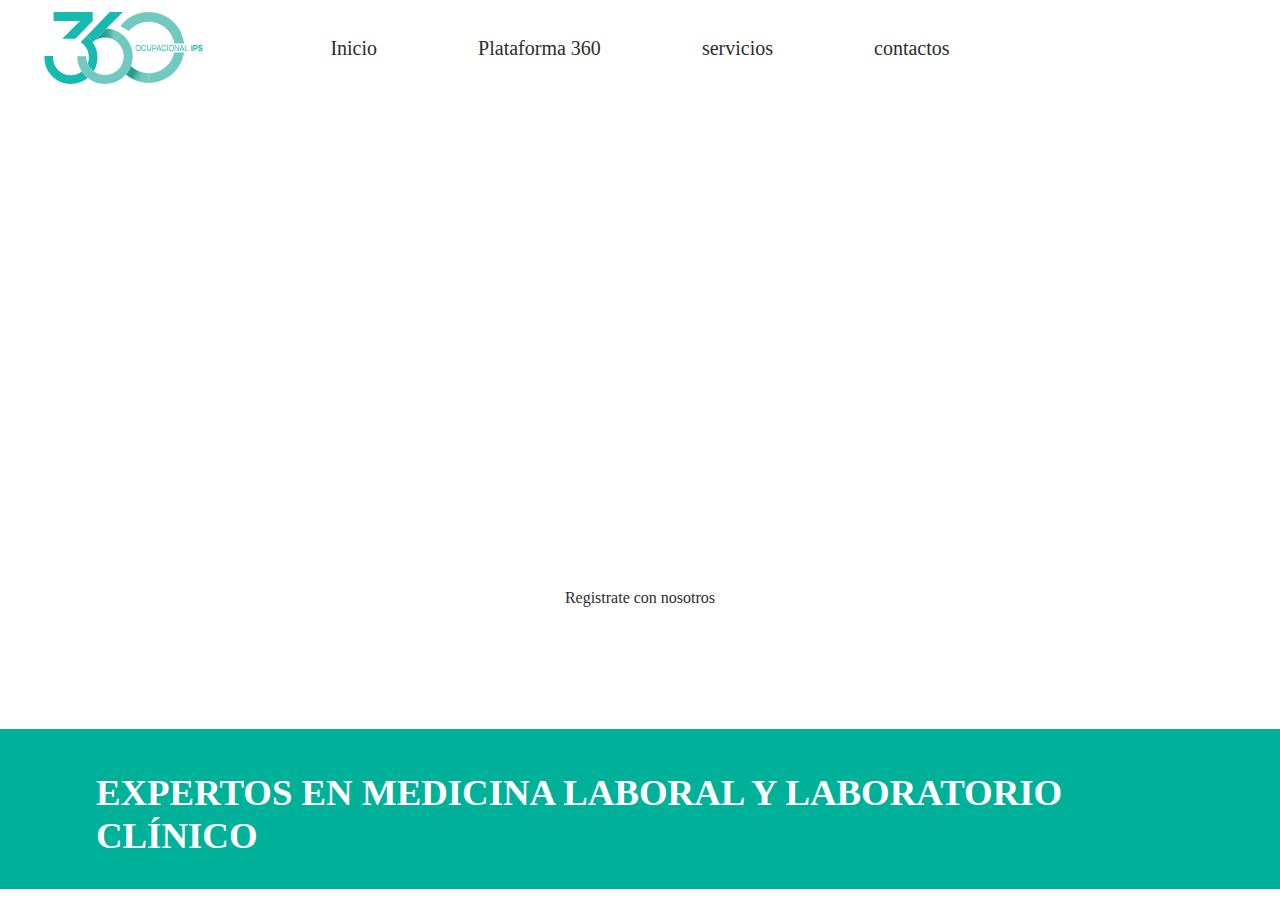
==== index.html @ 20eee3a9 "im" ====
<!DOCTYPE html>
<html lang="en">

<head>
    <meta charset="UTF-8">
    <meta name="viewport" content="width=device-width, initial-scale=1.0">
    <title>Document</title>
    <link rel="stylesheet" href="./css/index.css">
    <meta name="description"
        content="Protegemos la salud de tu equipo con expertos en salud laboral, creando empresas más seguras y productivas.">
    <link rel="shortcut icon" href="./public/img/Logo.webp" type="image/x-icon">
</head>

<body>
    <header id="conte_menu">
        <div id="menu">
            <a id="logo" href="">
                <img src="./public/svg/360-ips.svg" alt="ir a la pagina de">
            </a>
            <ul id="nav-menu">
                <li><a href="./index.html" aria-label="Ingresa al incio" title="Ingresa al incio">Inicio</a></li>
                <li><a href="./plataforma360" aria-label="Ingresa a la plataforma 360"
                        title="Ingresa a la plataforma 360">Plataforma 360</a></li>
                <li><a href="./servicios" aria-label="Informate de nuestros servicios"
                        title="Informate de nuestros servicios">servicios</a></li>
                <li><a href="./contactos" aria-label="Contactae con nosotros"
                        title="Contactae con nosotros">contactos</a></li>
            </ul>
        </div>

    </header>
    <main id="main">
        <video autoplay loop mute src="./public/video/360-ips-video.mp4"></video>

        <div class="content">
            <h1>Protegemos la salud de tu equipo con expertos en salud laboral, creando empresas más seguras y
                productivas.</h1>
            <a href="./formulario.html">Registrate con nosotros</a>
            <div id="txt__bottom">
                <h2>EXPERTOS EN MEDICINA LABORAL Y LABORATORIO CLÍNICO</h2>

            </div>
        </div>
    </main>
</body>

</html>
---- css/index.css ----
:root {
    --bg: #00b199;
    --txt: #fff;
    --txt-dark: #2c2c2c;

    /* tamaños */
    --h: 4rem;
}

* {
    padding: 0;
    margin: 0;
    box-sizing: border-box;
    list-style: none;

    a {
        text-decoration: none;
    }
}

#conte_menu {
    height: 6rem;
    display: flex;
    align-items: center;
}

#menu {
    display: grid;
    grid-template-columns: 1fr 2fr 1fr;
    width: 100vw;
    padding: 1rem 1.3rem;

    #logo {
        width: calc(var(--h) + 3rem);
        height: var(--h);
        scale: 1.5;
        margin: 0 45px;

        img {
            height: 100%;
        }
    }

    #nav-menu {
        display: flex;
        justify-content: space-between;
        align-items: center;
        min-width: 30rem;
        width: 100%;
        height: 100%;
        align-items: center;

        li {
            height: 100%;
            display: flex;
            align-items: center;

            a {
                position: relative;
                display: flex;
                height: 2rem;
                align-items: center;
                font: 500 1.25rem "Segoe UI";
                color: var(--txt-dark);

                &::after {
                    position: absolute;
                    content: "";
                    width: 0%;
                    height: 2px;
                    background-color: var(--bg);
                    bottom: 0;
                    transition: .15s ease;
                }

                &:hover {
                    color: var(--bg);

                    &::after {
                        width: 100%;
                    }
                }
            }
        }
    }

    @media screen and (max-width:1000px) {
        #nav-menu {
            grid-area: 1/3;
        }

        @media screen and (max-width:740px) {
            #nav-menu {
                display: none;
            }
        }
    }
}

#main {
    position: relative;
    overflow: hidden;
    height: 89.9vh;
    width: 100%;
}

#main video {

    height: 100%;

}

.content {
    position: absolute;
    top: 0;
    left: 0;
    width: 100%;
    height: 100%;
    display: flex;
    flex-direction: column;
    justify-content: center;
    align-items: center;
    padding: 4rem;
    color: #fff;


    >h1 {
        font: 700 1.8rem "Segoe UI";
        height: auto;
        padding: 0 8rem;
        text-align: center;
    }

    >a {
        position: relative;
        top: 4rem;
        width: auto;
        padding: .4rem 1.2rem;
        color: var(--txt-dark);
        border: 2px solid var(--txt);
    }

    #txt__bottom {
        position: absolute;
        display: flex;
        justify-content: center;
        align-items: end;

        bottom: 1rem;
        height: 10rem;
        width: 100vw;
        padding: 0 4rem;
        margin-left: auto;
        margin-right: auto;
        background: #00b199;

        h2 {
            padding: 2rem;
            font: 700 2.3rem "Segoe UI";
        }
    }
}
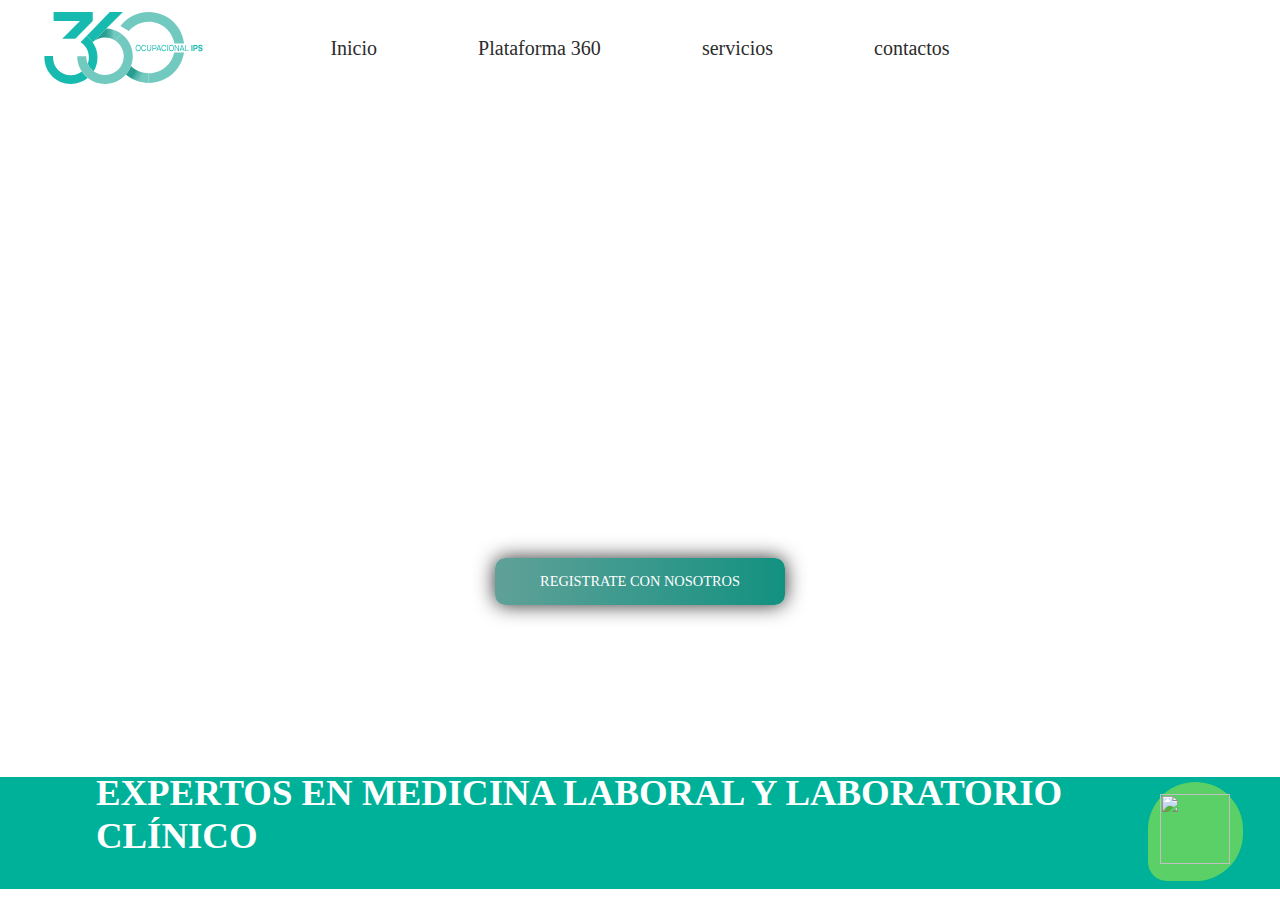
==== commit b1bb9bcd: "Update index.html" ====
--- a/index.html
+++ b/index.html
@@ -4,7 +4,7 @@
 <head>
     <meta charset="UTF-8">
     <meta name="viewport" content="width=device-width, initial-scale=1.0">
-    <title>Document</title>
+    <title>Ips 360</title>
     <link rel="stylesheet" href="./css/index.css">
     <meta name="description"
         content="Protegemos la salud de tu equipo con expertos en salud laboral, creando empresas más seguras y productivas.">
@@ -24,7 +24,7 @@
                 <li><a href="./servicios" aria-label="Informate de nuestros servicios"
                         title="Informate de nuestros servicios">servicios</a></li>
                 <li><a href="./contactos" aria-label="Contactae con nosotros"
-                        title="Contactae con nosotros">contactos</a></li>
+                        title="Contacte con nosotros">contactos</a></li>
             </ul>
         </div>
 
@@ -35,13 +35,19 @@
         <div class="content">
             <h1>Protegemos la salud de tu equipo con expertos en salud laboral, creando empresas más seguras y
                 productivas.</h1>
-            <a href="./formulario.html">Registrate con nosotros</a>
+            <a class="btn-grad" href="./formulario.html">Registrate con nosotros</a>
             <div id="txt__bottom">
                 <h2>EXPERTOS EN MEDICINA LABORAL Y LABORATORIO CLÍNICO</h2>
-
             </div>
         </div>
+        <a href="https://wa.link/5l03xx" class="btn_wp">
+            <img src="./public/svg/wp.svg" height="70rem" width="70rem" alt="">
+
+            <div id="txt__wp">
+                <p>Ingresa a nuestro Whatsapp</p>
+            </div>
+        </a>
     </main>
 </body>
 
-</html>+</html>
--- a/css/index.css
+++ b/css/index.css
@@ -1,5 +1,7 @@
 :root {
     --bg: #00b199;
+    --bg-2: #119180;
+    --bg-3: #2e8378c2;
     --txt: #fff;
     --txt-dark: #2c2c2c;
 
@@ -22,76 +24,77 @@
     height: 6rem;
     display: flex;
     align-items: center;
-}
-
-#menu {
-    display: grid;
-    grid-template-columns: 1fr 2fr 1fr;
-    width: 100vw;
-    padding: 1rem 1.3rem;
-
-    #logo {
-        width: calc(var(--h) + 3rem);
-        height: var(--h);
-        scale: 1.5;
-        margin: 0 45px;
-
-        img {
+
+
+    #menu {
+        display: grid;
+        grid-template-columns: 1fr 2fr 1fr;
+        width: 100vw;
+        padding: 1rem 1.3rem;
+
+        #logo {
+            width: calc(var(--h) + 3rem);
+            height: var(--h);
+            scale: 1.5;
+            margin: 0 45px;
+
+            img {
+                height: 100%;
+            }
+        }
+
+        #nav-menu {
+            display: flex;
+            justify-content: space-between;
+            align-items: center;
+            min-width: 30rem;
+            width: 100%;
             height: 100%;
-        }
-    }
-
-    #nav-menu {
-        display: flex;
-        justify-content: space-between;
-        align-items: center;
-        min-width: 30rem;
-        width: 100%;
-        height: 100%;
-        align-items: center;
-
-        li {
-            height: 100%;
-            display: flex;
             align-items: center;
 
-            a {
-                position: relative;
+            li {
+                height: 100%;
                 display: flex;
-                height: 2rem;
                 align-items: center;
-                font: 500 1.25rem "Segoe UI";
-                color: var(--txt-dark);
-
-                &::after {
-                    position: absolute;
-                    content: "";
-                    width: 0%;
-                    height: 2px;
-                    background-color: var(--bg);
-                    bottom: 0;
-                    transition: .15s ease;
-                }
-
-                &:hover {
-                    color: var(--bg);
+
+                a {
+                    position: relative;
+                    display: flex;
+                    height: 2rem;
+                    align-items: center;
+                    font: 500 1.25rem "Segoe UI";
+                    color: var(--txt-dark);
 
                     &::after {
-                        width: 100%;
+                        position: absolute;
+                        content: "";
+                        width: 0%;
+                        height: 2px;
+                        background-color: var(--bg);
+                        bottom: 0;
+                        transition: .15s ease;
+                    }
+
+                    &:hover {
+                        color: var(--bg);
+
+                        &::after {
+                            width: 100%;
+                        }
                     }
                 }
             }
         }
-    }
-
-    @media screen and (max-width:1000px) {
-        #nav-menu {
-            grid-area: 1/3;
-        }
-
-        @media screen and (max-width:740px) {
+
+        @media screen and (max-width:1000px) {
             #nav-menu {
-                display: none;
+                grid-area: 1/3;
+            }
+
+            @media screen and (max-width:740px) {
+                #nav-menu {
+                    display: none;
+                }
             }
         }
     }
@@ -102,12 +105,12 @@
     overflow: hidden;
     height: 89.9vh;
     width: 100%;
-}
-
-#main video {
-
-    height: 100%;
-
+
+    video {
+
+        width: 100%;
+
+    }
 }
 
 .content {
@@ -123,7 +126,6 @@
     padding: 4rem;
     color: #fff;
 
-
     >h1 {
         font: 700 1.8rem "Segoe UI";
         height: auto;
@@ -132,22 +134,18 @@
     }
 
     >a {
-        position: relative;
-        top: 4rem;
-        width: auto;
-        padding: .4rem 1.2rem;
-        color: var(--txt-dark);
-        border: 2px solid var(--txt);
-    }
+        font: 400 .9rem "Segoe UI";
+    }
+
+
 
     #txt__bottom {
         position: absolute;
         display: flex;
         justify-content: center;
         align-items: end;
-
         bottom: 1rem;
-        height: 10rem;
+        height: 7rem;
         width: 100vw;
         padding: 0 4rem;
         margin-left: auto;
@@ -159,4 +157,152 @@
             font: 700 2.3rem "Segoe UI";
         }
     }
+
+    @media screen and (max-width:740px) {
+
+        h1,
+        a,
+        h2 {
+            display: none;
+        }
+    }
+}
+
+.btn-grad {
+    position: relative;
+    top: 3rem;
+    background-image: linear-gradient(to right, var(--bg-3) 0%, var(--bg-2) 51%, var(--bg) 100%);
+    margin: 10px;
+    padding: 15px 45px;
+    text-align: center;
+    text-transform: uppercase;
+    transition: 0.5s;
+    background-size: 200% auto;
+    color: white;
+    box-shadow: 0 0 20px var(--txt-dark);
+    border-radius: 10px;
+    display: block;
+
+    &:hover {
+        background-position: right center;
+        /* change the direction of the change here */
+        color: #fff;
+        text-decoration: none;
+    }
+}
+
+.btn_wp {
+    background: #5BD066;
+    padding: .8rem;
+    border-radius: 50rem 50rem 50rem 20rem;
+    z-index: 10;
+    bottom: 1.5rem;
+    position: absolute;
+    right: 2.3rem;
+
+    &:hover {
+        #txt__wp {
+            display: block;
+            position: absolute;
+            top: 0;
+            right: 6.2rem;
+            width: 10rem;
+            text-align: center;
+            background: #5BD066;
+            border: 1px solid #5BD066;
+            color: #fff;
+            border-radius: 5px;
+        }
+    }
+
+    #txt__wp {
+        display: none;
+    }
+}
+
+#conte-form {
+    display: block;
+    width: 100%;
+    height: 100%;
+    padding: 2rem;
+
+    #separator {
+        display: flex;
+
+        .formulario {
+            background-color: var(--bg);
+            color: var(--txt);
+            border: 1px solid var(--txt-dark);
+            width: 50%;
+            height: 70vh;
+            margin: 2rem;
+            margin-right: 0;
+            padding: 2rem;
+            border-top-left-radius: 5px;
+            border-bottom-left-radius: 5px;
+            border-right: 0;
+            display: flex;
+            align-items: center;
+
+            form {
+                display: flex;
+                height: 100%;
+                flex-direction: column;
+                justify-content: space-evenly;
+
+                .conte-input {
+                    height: 1.6rem;
+                    display: flex;
+                    justify-content: space-between;
+
+                    .txt_space {
+                        display: flex;
+                        align-items: center;
+                        width: 20rem;
+                        font: 400 .98rem "Segoe UI";
+                    }
+
+                    .input_space {
+                        height: 1.6rem;
+                        width: 12rem;
+                    }
+                }
+
+                .input_submit {
+                    display: flex;
+                    height: 1.6rem;
+                    top: 0;
+                    padding: 0;
+                    margin: 0 auto;
+                    width: 50%;
+                    border: 2px solid transparent;
+                    box-shadow: 0 0 5px var(--bg);
+                    cursor: pointer;
+                }
+            }
+        }
+
+
+
+        .img {
+            margin: 2rem;
+            margin-left: 0;
+            width: 50%;
+            height: 70vh;
+            background: 100%/cover no-repeat url("../public/svg/fondo-registro.svg");
+            border: 1px solid var(--txt-dark);
+            border-left: 0;
+            border-top-right-radius: 5px;
+            border-bottom-right-radius: 5px;
+        }
+
+        /* margin:0rem 1rem; */
+
+    }
+
+
+    h2 {
+        text-align: center;
+        font: 600 2rem "Segoe UI";
+    }
 }